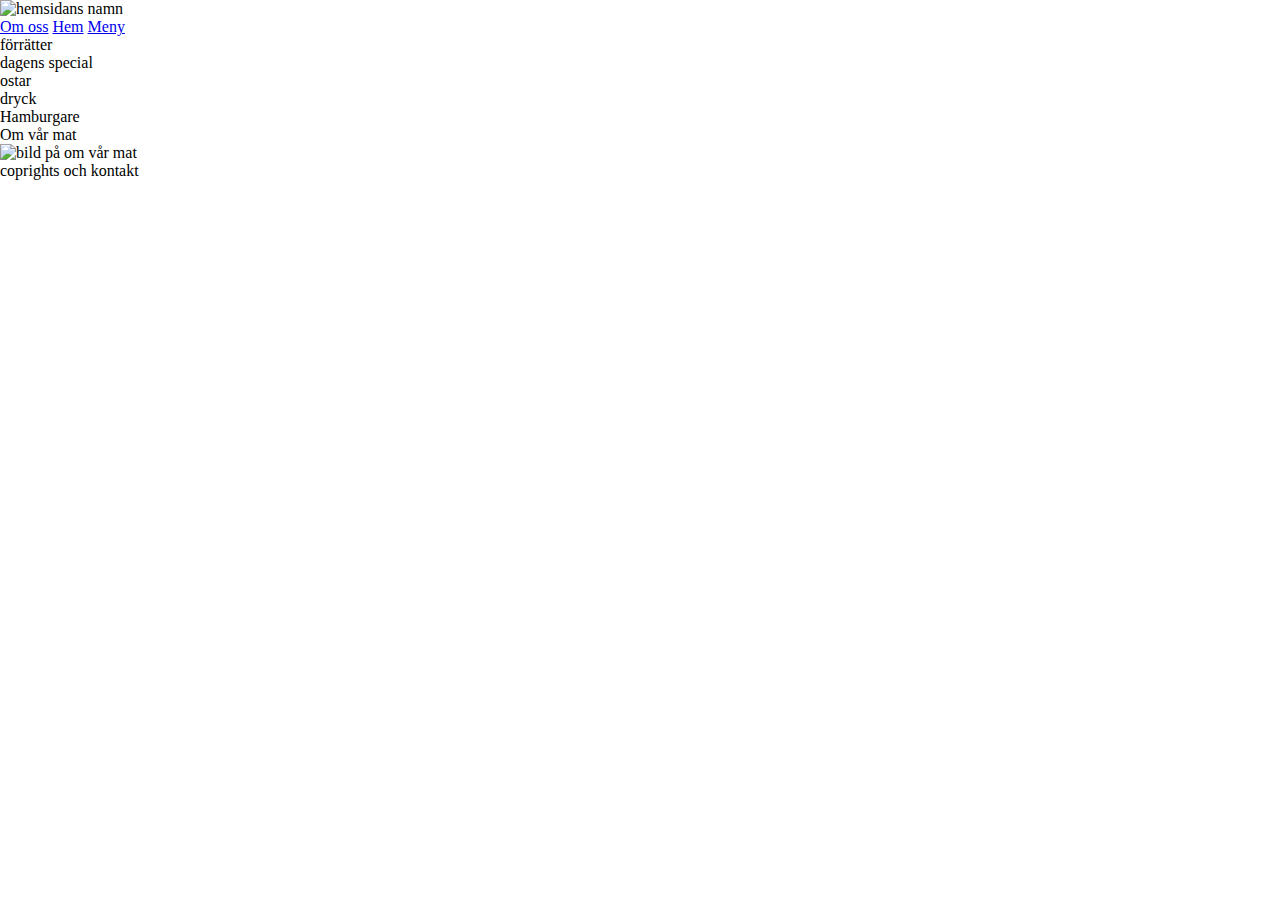
==== meny.html @ c91ae315 "Har strukturerat klart alla tre HTML sidor (men utan brödtexter eller styling)" ====
<!DOCTYPE html>
<html lang="en">
<head>
    <meta charset="UTF-8">
    <meta http-equiv="X-UA-Compatible" content="IE=edge">
    <meta name="viewport" content="width=device-width, initial-scale=1.0">
    <link rel="stylesheet" href="css/style.css">
    <title>Ost och Hamburgare - Meny</title>
</head>
<body>

    <div id="wrapper_meny">
        <header><img src="" alt="hemsidans namn"></header>
        <nav>
            <a href="om_oss.html" id="unfocused_anchor_1">Om oss</a>
            <a href="index.html" id="unfocused_anchor_2">Hem</a>
            <a href="meny.html" id="focused_acnhor">Meny</a>
        </nav>
        
        <section id="section_1">
            <article id="startes">förrätter</article>
            <article id="todays_special">dagens special</article>
            <article id="cheese">ostar</article>
            <article id="drinks">dryck</article>
            <article id="burgers">Hamburgare</article>
        </section>

        <section id="section_2">
            <article id="about_our_food">Om vår mat</article>
            <aside id="photo_2"><img src="" alt="bild på om vår mat"></aside>
        </section>
    
        <footer>coprights och kontakt</footer>
    </div>

</body>
</html>
---- css/style.css ----
* {
    box-sizing: border-box;
    padding: 0;
    margin: 0;
}
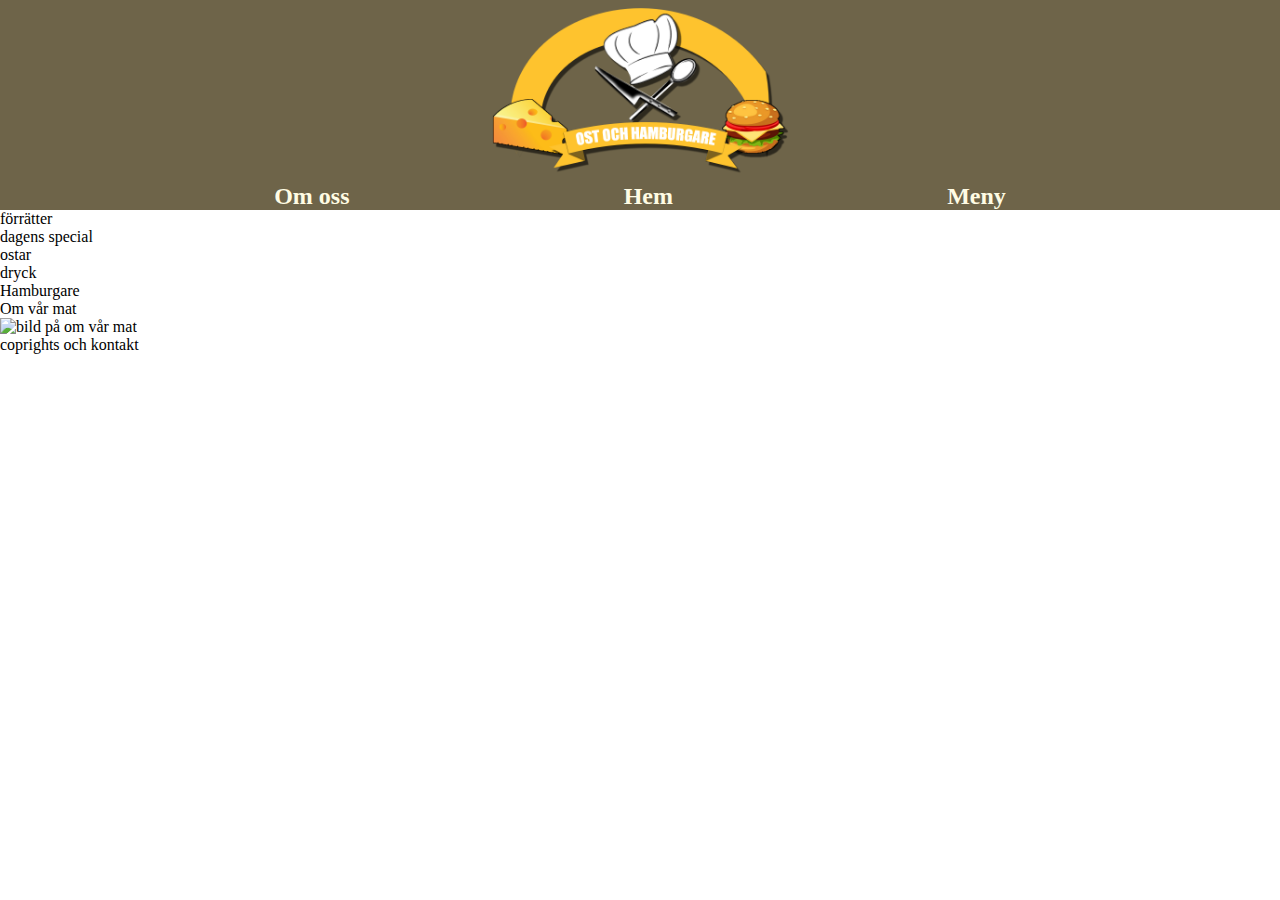
==== commit 34d1fc38: "Börjat med CSS (bara gjort en liten del av CSS på index.html, där en del gäller för de andra html-si" ====
--- a/meny.html
+++ b/meny.html
@@ -10,11 +10,11 @@
 <body>
 
     <div id="wrapper_meny">
-        <header><img src="" alt="hemsidans namn"></header>
+        <header><img src="img/Logga.png" alt="hemsidans namn" id="logo"></header>
         <nav>
             <a href="om_oss.html" id="unfocused_anchor_1">Om oss</a>
             <a href="index.html" id="unfocused_anchor_2">Hem</a>
-            <a href="meny.html" id="focused_acnhor">Meny</a>
+            <a href="meny.html" id="focused_anchor">Meny</a>
         </nav>
         
         <section id="section_1">
--- a/css/style.css
+++ b/css/style.css
@@ -2,4 +2,96 @@
     box-sizing: border-box;
     padding: 0;
     margin: 0;
+}
+
+#wrapper_home {
+    display: grid;
+    grid-template-columns: 1fr 1fr 1fr;
+    grid-template-rows: 1fr 1fr 3fr 3fr 2fr;
+    background-color: rgb(247, 231, 191);
+
+    grid-template-areas: 
+    "log log log"
+    "nav nav nav"
+    "off off off"
+    "inf inf inf"
+    "foo foo foo"
+    ;
+
+    height: 100vh;
+    width: 100vw;
+    gap: 0.1rem;
+}
+
+header {
+    background-color: rgb(110, 100, 73);
+    grid-area: log;
+    display: flex;
+    justify-content: center;
+    padding: 0.5rem;
+}
+
+#logo {
+    width: 400px;
+}
+
+nav {
+    grid-area: nav;
+    display: flex;
+    flex-direction: row;
+    justify-content: space-evenly;
+    align-items: center;
+    font-family: Georgia, 'Times New Roman', Times, serif;
+    font-size: 1.5rem;
+    background-color: rgb(110, 100, 73);
+    
+}
+
+#unfocused_anchor_1:link, #unfocused_anchor_1:visited {
+    color: rgb(255, 252, 228);
+    text-decoration: none;
+    font-weight: bold;
+}
+
+#unfocused_anchor_1:hover, #unfocused_anchor_1:active {
+    color: rgb(68, 49, 32);
+
+}
+
+#focused_anchor:link, #focused_anchor:visited {
+    color: rgb(255, 252, 228);
+    text-decoration: none;
+    font-weight: bold;
+
+}
+
+#focused_anchor:hover, #focused_anchor:active{
+    color: rgb(68, 49, 32);
+
+}
+
+#unfocused_anchor_2:link, #unfocused_anchor_2:visited {
+    color: rgb(255, 252, 228);
+    text-decoration: none;
+    font-weight: bold;
+
+}
+
+#unfocused_anchor_2:hover, #unfocused_anchor_2:active {
+    color: rgb(68, 49, 32);
+}
+
+#offer_1, #offer_2 {
+    grid-area: off;
+
+}
+
+#article_open_times, #article_adress {
+    grid-area: inf;
+
+}
+
+footer {
+    grid-area: foo;
+
 }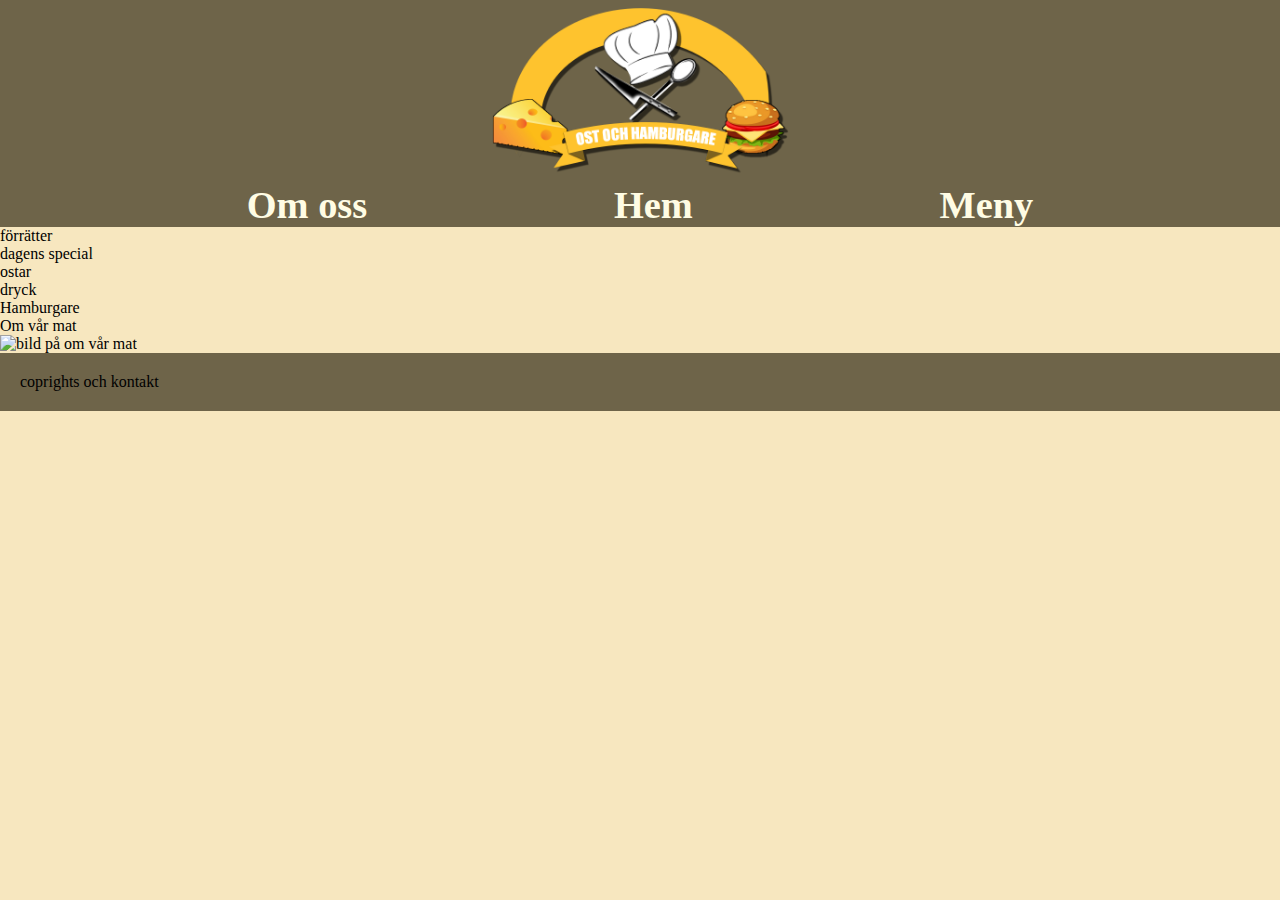
==== commit c06e13f0: "klar med index.html (inklusive css)" ====
--- a/meny.html
+++ b/meny.html
@@ -12,9 +12,9 @@
     <div id="wrapper_meny">
         <header><img src="img/Logga.png" alt="hemsidans namn" id="logo"></header>
         <nav>
-            <a href="om_oss.html" id="unfocused_anchor_1">Om oss</a>
-            <a href="index.html" id="unfocused_anchor_2">Hem</a>
-            <a href="meny.html" id="focused_anchor">Meny</a>
+            <a href="om_oss.html" id="unfocused_anchor_1"><h1>Om oss</h1></a>
+            <a href="index.html" id="unfocused_anchor_2"><h1>Hem</h1></a>
+            <a href="meny.html" id="focused_anchor"><h1>Meny</h1></a>
         </nav>
         
         <section id="section_1">
--- a/css/style.css
+++ b/css/style.css
@@ -2,20 +2,22 @@
     box-sizing: border-box;
     padding: 0;
     margin: 0;
+    max-width: 100%;
+    background-color: rgb(247, 231, 191);
 }
 
 #wrapper_home {
     display: grid;
-    grid-template-columns: 1fr 1fr 1fr;
-    grid-template-rows: 1fr 1fr 3fr 3fr 2fr;
+    grid-template-columns: 1.075fr 1fr;
+    grid-template-rows: 1fr 0.4fr 3fr 3fr 1fr;
     background-color: rgb(247, 231, 191);
 
     grid-template-areas: 
-    "log log log"
-    "nav nav nav"
-    "off off off"
-    "inf inf inf"
-    "foo foo foo"
+    "log log"
+    "nav nav"
+    "off off"
+    "inf img"
+    "foo foo"
     ;
 
     height: 100vh;
@@ -28,11 +30,12 @@
     grid-area: log;
     display: flex;
     justify-content: center;
-    padding: 0.5rem;
+    padding: 8px;
 }
 
 #logo {
     width: 400px;
+    background-color: rgb(110, 100, 73);
 }
 
 nav {
@@ -42,7 +45,7 @@
     justify-content: space-evenly;
     align-items: center;
     font-family: Georgia, 'Times New Roman', Times, serif;
-    font-size: 1.5rem;
+    font-size: 1.2rem;
     background-color: rgb(110, 100, 73);
     
 }
@@ -81,17 +84,72 @@
     color: rgb(68, 49, 32);
 }
 
-#offer_1, #offer_2 {
-    grid-area: off;
-
+h1 {
+    background-color: rgb(110, 100, 73);
 }
 
-#article_open_times, #article_adress {
+#offers {
+    grid-area: off;
+    display: flex;
+    flex-direction: row;
+    justify-content: space-evenly;
+    color: rgb(68, 49, 32);
+    margin: 20px;
+    align-items: flex-start;
+    font-family: 'Source Serif Pro', serif;
+    flex-wrap: wrap;
+}
+
+.offer_title {
+    padding: 16px;
+    line-height: 150%;
+}
+
+.offer_text {
+    font-size: 1rem;
+    line-height: 100%;
+    color: rgb(116, 93, 74);
+    width: 550px
+}
+
+
+#information {
     grid-area: inf;
+    display: flex;
+    flex-direction: column;
+    justify-content: space-evenly;
+    font-family: 'Source Serif Pro', serif;
+    color: rgb(68, 49, 32);
+    margin-left: 40px;
+}
+
+#restaurant_photo {
+    grid-area: img;
+    width: 400px;
+    margin-bottom: 20px;
+}
+
+.information_title {
+    padding: 16px;
+}
+
+.information_text {
+    font-size: 1rem;
+    color: rgb(116, 93, 74);
 
 }
 
 footer {
     grid-area: foo;
+    background-color: rgb(110, 100, 73);
+    display: flex;
+    flex-direction: row;
+    justify-content: start;
+    padding: 20px;
+}
+
+.footer_text {
+    margin-right: 100px;
+    background-color: rgb(110, 100, 73);
 
 }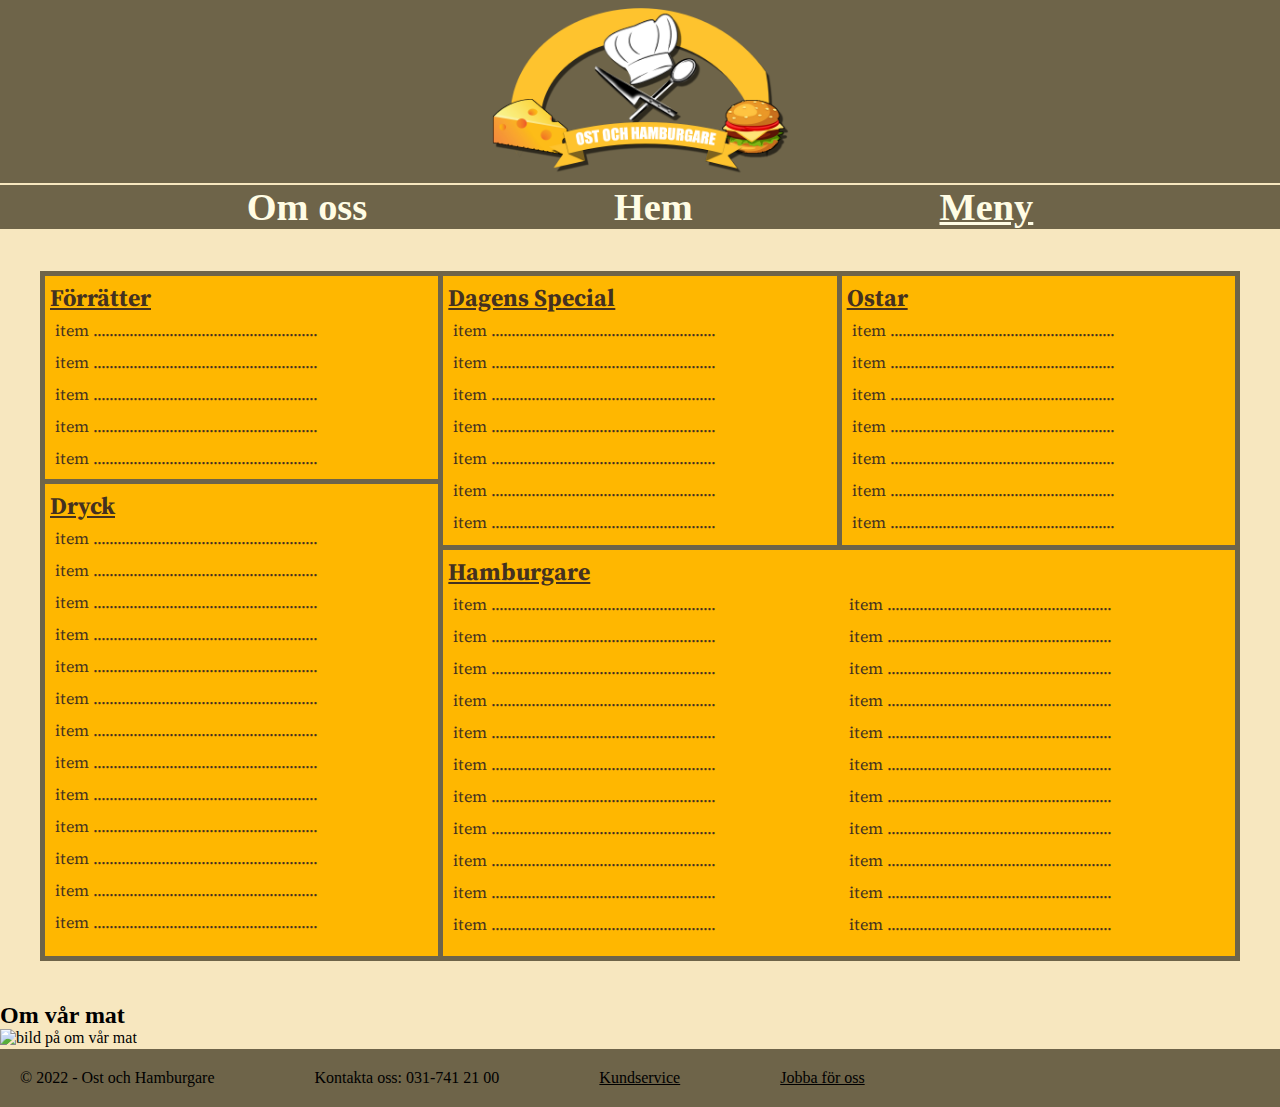
==== commit b694290e: "Gjort klart om_oss.html och halvvägs klar med meny.html" ====
--- a/meny.html
+++ b/meny.html
@@ -6,6 +6,9 @@
     <meta name="viewport" content="width=device-width, initial-scale=1.0">
     <link rel="stylesheet" href="css/style.css">
     <title>Ost och Hamburgare - Meny</title>
+    <style>
+        @import url('https://fonts.googleapis.com/css2?family=Source+Serif+Pro:wght@200;300;400;600&display=swap');
+        </style>
 </head>
 <body>
 
@@ -18,19 +21,104 @@
         </nav>
         
         <section id="section_1">
-            <article id="startes">förrätter</article>
-            <article id="todays_special">dagens special</article>
-            <article id="cheese">ostar</article>
-            <article id="drinks">dryck</article>
-            <article id="burgers">Hamburgare</article>
+            <article id="starters">
+                <h2 class="titles_menu">Förrätter</h2>
+                <p class="texts_menu">item ........................................................</p>
+                <p class="texts_menu">item ........................................................</p>
+                <p class="texts_menu">item ........................................................</p>
+                <p class="texts_menu">item ........................................................</p>
+                <p class="texts_menu">item ........................................................</p>
+            </article>
+
+            <article id="todays_special">
+                <h2 class="titles_menu">Dagens Special</h2>
+                <p class="texts_menu">item ........................................................</p>
+                <p class="texts_menu">item ........................................................</p>
+                <p class="texts_menu">item ........................................................</p>
+                <p class="texts_menu">item ........................................................</p>
+                <p class="texts_menu">item ........................................................</p>
+                <p class="texts_menu">item ........................................................</p>
+                <p class="texts_menu">item ........................................................</p>
+
+            </article>
+
+            <article id="cheese">
+                <h2 class="titles_menu">Ostar</h2>
+                <p class="texts_menu">item ........................................................</p>
+                <p class="texts_menu">item ........................................................</p>
+                <p class="texts_menu">item ........................................................</p>
+                <p class="texts_menu">item ........................................................</p>
+                <p class="texts_menu">item ........................................................</p>
+                <p class="texts_menu">item ........................................................</p>
+                <p class="texts_menu">item ........................................................</p>
+            </article>
+
+            <article id="drinks">
+                <h2 class="titles_menu">Dryck</h2>
+                <p class="texts_menu">item ........................................................</p>
+                <p class="texts_menu">item ........................................................</p>
+                <p class="texts_menu">item ........................................................</p>
+                <p class="texts_menu">item ........................................................</p>
+                <p class="texts_menu">item ........................................................</p>
+                <p class="texts_menu">item ........................................................</p>
+                <p class="texts_menu">item ........................................................</p>
+                <p class="texts_menu">item ........................................................</p>
+                <p class="texts_menu">item ........................................................</p>
+                <p class="texts_menu">item ........................................................</p>
+                <p class="texts_menu">item ........................................................</p>
+                <p class="texts_menu">item ........................................................</p>
+                <p class="texts_menu">item ........................................................</p>
+            </article>
+
+            <article id="burgers">
+                <h2 id="title_hamburger">Hamburgare</h2>
+                <div id="burger_half1">
+                <p class="texts_menu">item ........................................................</p>
+                <p class="texts_menu">item ........................................................</p>
+                <p class="texts_menu">item ........................................................</p>
+                <p class="texts_menu">item ........................................................</p>
+                <p class="texts_menu">item ........................................................</p>
+                <p class="texts_menu">item ........................................................</p>
+                <p class="texts_menu">item ........................................................</p>
+                <p class="texts_menu">item ........................................................</p>
+                <p class="texts_menu">item ........................................................</p>
+                <p class="texts_menu">item ........................................................</p>
+                <p class="texts_menu">item ........................................................</p>
+
+            </div>
+            <div id="burger_half2">
+                <p class="texts_menu">item ........................................................</p>
+                <p class="texts_menu">item ........................................................</p>
+                <p class="texts_menu">item ........................................................</p>
+                <p class="texts_menu">item ........................................................</p>
+                <p class="texts_menu">item ........................................................</p>
+                <p class="texts_menu">item ........................................................</p>
+                <p class="texts_menu">item ........................................................</p>
+                <p class="texts_menu">item ........................................................</p>
+                <p class="texts_menu">item ........................................................</p>
+                <p class="texts_menu">item ........................................................</p>
+                <p class="texts_menu">item ........................................................</p>
+            </div>
+                
+
+
+            </article>
         </section>
 
         <section id="section_2">
-            <article id="about_our_food">Om vår mat</article>
+            <article id="about_our_food">
+                <h2>Om vår mat</h2>
+
+            </article>
             <aside id="photo_2"><img src="" alt="bild på om vår mat"></aside>
         </section>
     
-        <footer>coprights och kontakt</footer>
+        <footer>
+            <p class="footer_text">© 2022 - Ost och Hamburgare</p>
+            <p class="footer_text">Kontakta oss: 031-741 21 00</p>
+            <p class="footer_text2">Kundservice</p>
+            <p class="footer_text2">Jobba för oss</p>
+        </footer>
     </div>
 
 </body>
--- a/css/style.css
+++ b/css/style.css
@@ -58,19 +58,17 @@
 
 #unfocused_anchor_1:hover, #unfocused_anchor_1:active {
     color: rgb(68, 49, 32);
-
 }
 
 #focused_anchor:link, #focused_anchor:visited {
     color: rgb(255, 252, 228);
     text-decoration: none;
     font-weight: bold;
-
+    text-decoration: underline;
 }
 
 #focused_anchor:hover, #focused_anchor:active{
     color: rgb(68, 49, 32);
-
 }
 
 #unfocused_anchor_2:link, #unfocused_anchor_2:visited {
@@ -151,5 +149,179 @@
 .footer_text {
     margin-right: 100px;
     background-color: rgb(110, 100, 73);
-
-}+}
+
+.footer_text2, .footer_text2:hover {
+    margin-right: 100px;
+    background-color: rgb(110, 100, 73);
+    text-decoration: underline;
+    cursor: pointer;
+}
+
+#wrapper_om_oss {
+    display: grid;
+    grid-template-columns: 1fr 1fr;
+    grid-template-rows: 1fr 0.4fr 3fr 2fr 2fr 1fr;
+    
+    grid-template-areas: 
+    "log log"
+    "nav nav"
+    "his im1"
+    "who goa"
+    "foo foo"
+    ;
+
+    height: 100vh;
+    width: 100vw;
+    gap: 0.1rem;
+}
+
+#history {
+    grid-area: his;
+    font-family: 'Source Serif Pro', Serif;
+    color: rgb(68, 49, 32);
+    margin: 40px;
+    
+}
+
+.titles {
+    padding-bottom: 0.5rem;
+
+}
+
+.texts {
+    font-size: 1rem;
+}
+
+#about_us_photo {
+    grid-area: im1;
+    align-self: center;
+    margin-top: 40px;
+    margin-right: 40px;
+    margin-bottom: 40px;
+}
+
+#who_we_are {
+    grid-area: who;
+    font-family: 'Source Serif Pro', Serif;
+    color: rgb(68, 49, 32);
+    margin-left: 40px;
+    margin-right: 40px;
+    margin-bottom: 40px;
+}
+
+#goal {
+    grid-area: goa;
+    font-family: 'Source Serif Pro', Serif;
+    color: rgb(68, 49, 32);
+    margin-right: 40px;
+}
+
+#wrapper_meny {
+    display: grid;
+    grid-template-columns: 1fr;
+    grid-template-rows: 1fr 0.4fr 5fr 1.5fr 1fr;
+
+    grid-template-areas: 
+    "log" 
+    "nav"
+    "se1"
+    "se2"
+    "foo"
+    ;
+
+    height: 100vh;
+    width: 100vw;
+    gap: 0.1rem;
+}
+
+#section_1 {
+    grid-area: se1;
+    display: grid;
+    grid-template-columns: 1fr 1fr 1fr;
+    grid-template-rows: 1fr 0.3fr 2fr;
+    font-family: 'Source Serif Pro', Serif;
+    color: rgb(68, 49, 32);
+    background-color: rgb(110, 100, 73);
+
+    grid-gap: 5px 5px;
+    padding: 5px;
+    margin: 40px;
+
+    grid-template-areas: 
+    "sta spe che"
+    "dri spe che"
+    "dri ham ham"
+    ;
+}
+
+#starters {
+    grid-area: sta;
+    background-color: rgb(255, 183, 0);
+
+}
+
+#todays_special {
+    grid-area: spe;
+    background-color: rgb(255, 183, 0);
+}
+
+#cheese {
+    grid-area: che;
+    background-color: rgb(255, 183, 0);
+}
+
+#drinks {
+    grid-area: dri;
+    background-color: rgb(255, 183, 0);
+}
+
+#burgers {
+    grid-area: ham;
+    display: grid;
+    grid-template-columns: 1fr 1fr;
+    grid-template-rows: 0.1fr 1fr;
+    
+    grid-template-areas:
+    "tit tit"
+    "lef rig"
+    ;
+}
+
+#title_hamburger {
+    grid-area: tit;
+    background-color: rgb(255, 183, 0);
+
+    padding: 5px;
+    text-decoration: underline;
+}
+
+#burger_half1 {
+    grid-area: lef;
+    background-color: rgb(255, 183, 0);
+}
+
+#burger_half2 {
+    grid-area: rig;
+    background-color: rgb(255, 183, 0);
+}
+
+.titles_menu {
+    padding: 5px;
+    text-decoration: underline;
+    background-color: rgb(255, 183, 0);
+
+}
+
+.texts_menu {
+    padding-left: 10px;
+    padding-bottom: 10px;
+    background-color: rgb(255, 183, 0);
+    /* background-color: rgb(247, 231, 191); */
+
+
+}
+
+#section_2 {
+    grid-area: se2;
+}
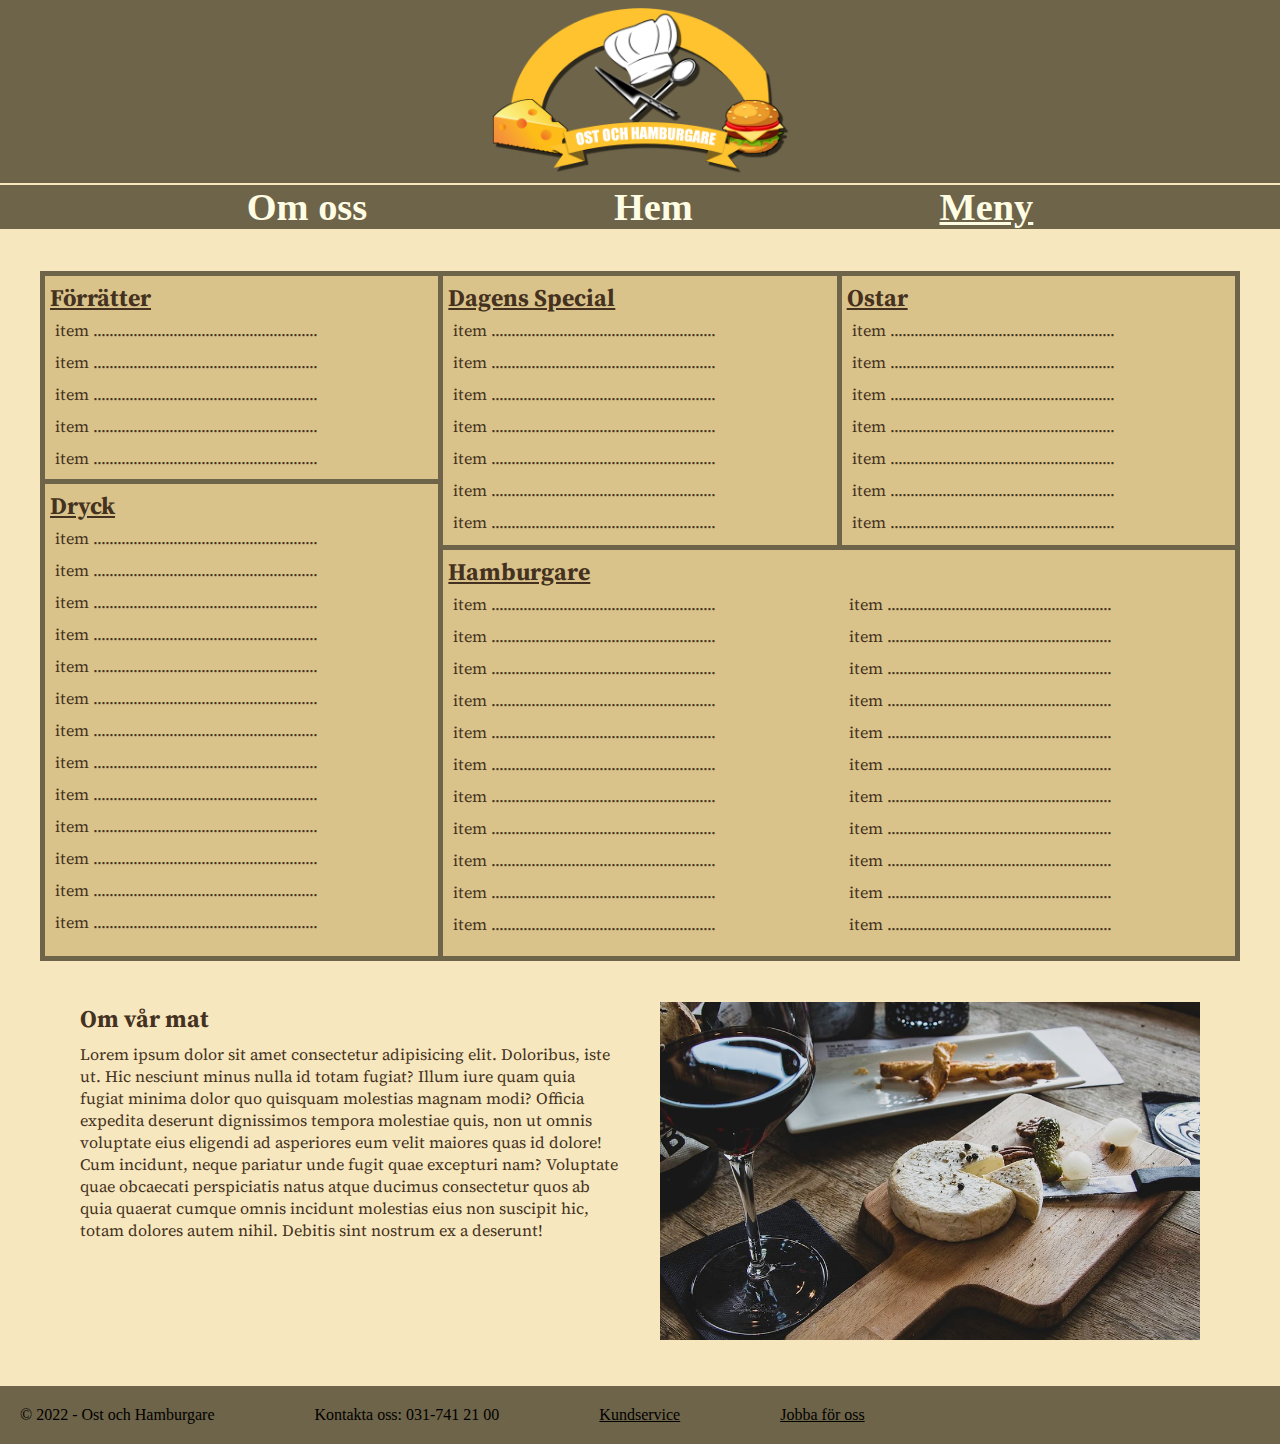
==== commit 9bad5499: "Klar med webbsidan" ====
--- a/meny.html
+++ b/meny.html
@@ -107,10 +107,15 @@
 
         <section id="section_2">
             <article id="about_our_food">
-                <h2>Om vår mat</h2>
+                <h2 id="about_our_food_title">Om vår mat</h2>
+                <p>
+                    Lorem ipsum dolor sit amet consectetur adipisicing elit. Doloribus, iste ut. Hic nesciunt minus nulla id totam fugiat? Illum iure quam quia fugiat minima dolor quo quisquam molestias magnam modi?
+                    Officia expedita deserunt dignissimos tempora molestiae quis, non ut omnis voluptate eius eligendi ad asperiores eum velit maiores quas id dolore! Cum incidunt, neque pariatur unde fugit quae excepturi nam?
+                    Voluptate quae obcaecati perspiciatis natus atque ducimus consectetur quos ab quia quaerat cumque omnis incidunt molestias eius non suscipit hic, totam dolores autem nihil. Debitis sint nostrum ex a deserunt!
+                </p>
 
             </article>
-            <aside id="photo_2"><img src="" alt="bild på om vår mat"></aside>
+            <aside id="photo_2"><img src="img/about_food.jpg" alt="bild på om vår mat"></aside>
         </section>
     
         <footer>
--- a/css/style.css
+++ b/css/style.css
@@ -8,7 +8,7 @@
 
 #wrapper_home {
     display: grid;
-    grid-template-columns: 1.075fr 1fr;
+    grid-template-columns: minmax(500px,1.075fr) minmax(500px,1fr);
     grid-template-rows: 1fr 0.4fr 3fr 3fr 1fr;
     background-color: rgb(247, 231, 191);
 
@@ -160,7 +160,7 @@
 
 #wrapper_om_oss {
     display: grid;
-    grid-template-columns: 1fr 1fr;
+    grid-template-columns: minmax(500px,1fr) minmax(500px,1fr);
     grid-template-rows: 1fr 0.4fr 3fr 2fr 2fr 1fr;
     
     grid-template-areas: 
@@ -257,23 +257,23 @@
 
 #starters {
     grid-area: sta;
-    background-color: rgb(255, 183, 0);
+    background-color: rgb(218, 195, 138);
 
 }
 
 #todays_special {
     grid-area: spe;
-    background-color: rgb(255, 183, 0);
+    background-color: rgb(218, 195, 138);
 }
 
 #cheese {
     grid-area: che;
-    background-color: rgb(255, 183, 0);
+    background-color: rgb(218, 195, 138);
 }
 
 #drinks {
     grid-area: dri;
-    background-color: rgb(255, 183, 0);
+    background-color: rgb(218, 195, 138);
 }
 
 #burgers {
@@ -290,7 +290,7 @@
 
 #title_hamburger {
     grid-area: tit;
-    background-color: rgb(255, 183, 0);
+    background-color: rgb(218, 195, 138);
 
     padding: 5px;
     text-decoration: underline;
@@ -298,30 +298,56 @@
 
 #burger_half1 {
     grid-area: lef;
-    background-color: rgb(255, 183, 0);
+    background-color: rgb(218, 195, 138);
 }
 
 #burger_half2 {
     grid-area: rig;
-    background-color: rgb(255, 183, 0);
+    background-color: rgb(218, 195, 138);
 }
 
 .titles_menu {
     padding: 5px;
     text-decoration: underline;
-    background-color: rgb(255, 183, 0);
+    background-color: rgb(218, 195, 138);
 
 }
 
 .texts_menu {
     padding-left: 10px;
     padding-bottom: 10px;
-    background-color: rgb(255, 183, 0);
-    /* background-color: rgb(247, 231, 191); */
+    background-color: rgb(218, 195, 138);
 
 
 }
 
 #section_2 {
     grid-area: se2;
-}
+    display: grid;
+    grid-template-columns: 1fr 1fr;
+    grid-template-rows: 1fr;
+
+    grid-template-areas: 
+    "tex im2"
+    ;
+}
+
+#about_our_food {
+    grid-area: tex;
+    font-family: 'Source Serif Pro', Serif;
+    color: rgb(68, 49, 32);
+    margin-left: 80px;
+    margin-bottom: 40px;
+    margin-right: 20px;
+}
+
+#about_our_food_title {
+    padding-bottom: 0.5rem;
+}
+
+#photo_2 {
+    grid-area: im2;
+    margin-left: 20px;
+    margin-right: 80px;
+    margin-bottom: 40px;
+}